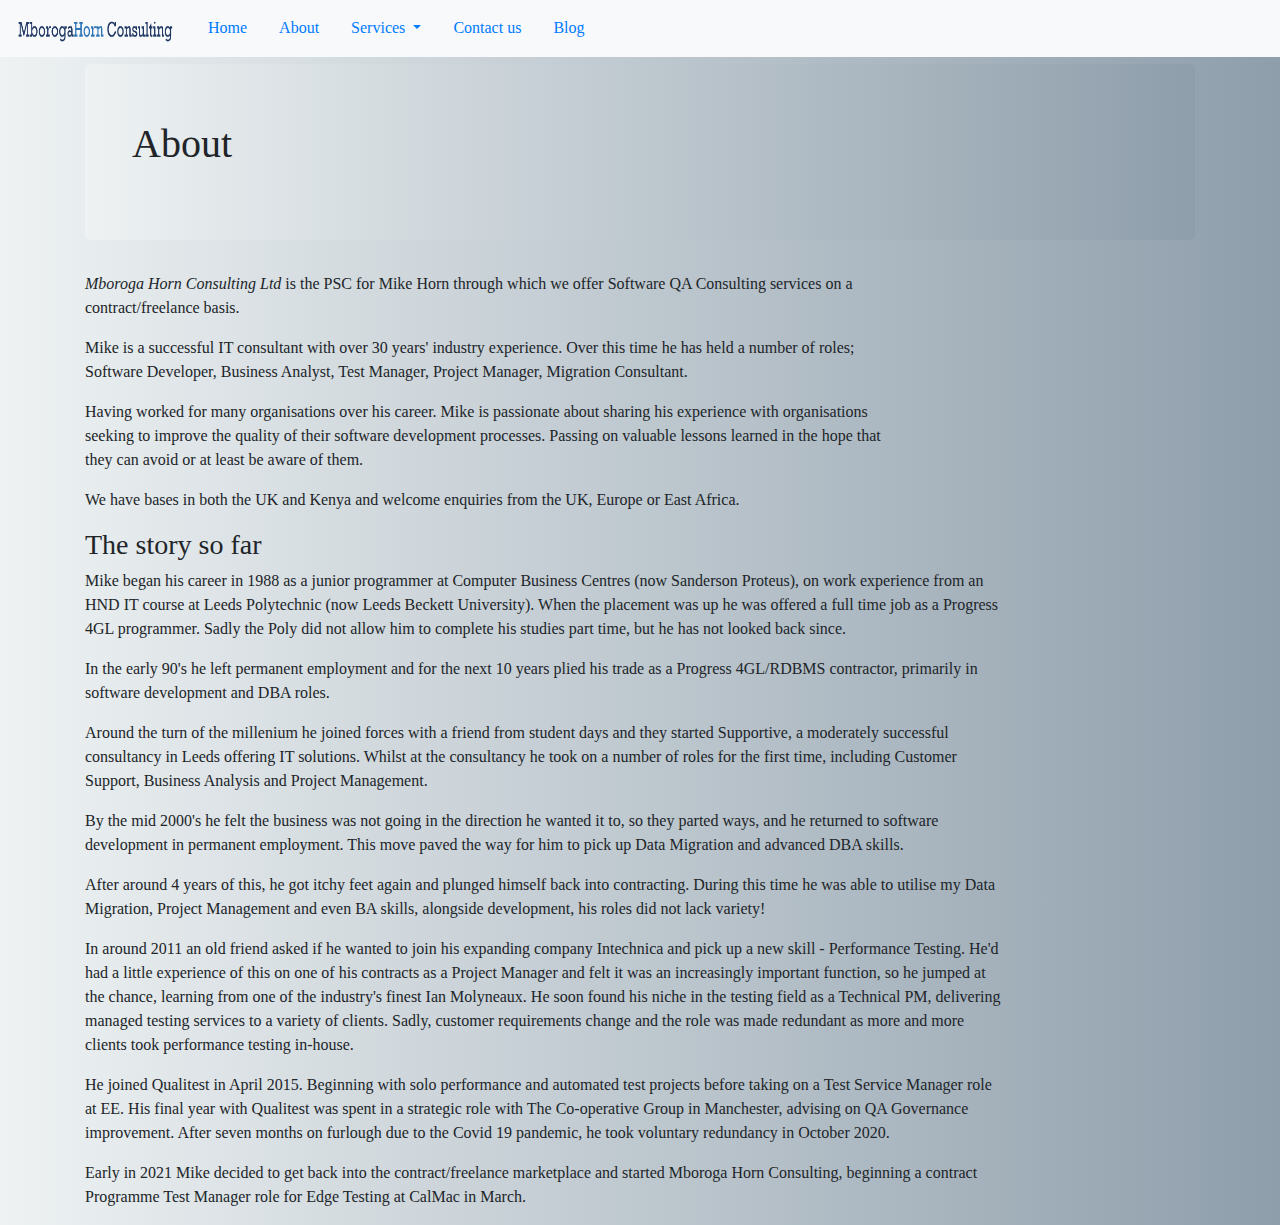
==== about.html @ ba7d496b "Initial live commit" ====
<!DOCTYPE html>
<html>
	<head>
		<meta charset="UTF-8">
		<meta http-equiv="X-UA-Compatible" content="IE=edge">
		<meta name="viewport" content="width=device-width, initial-scale=1.0">
		<title>About</title>
		<script type="text/javascript" src="https://platform.linkedin.com/badges/js/profile.js" async defer></script>
		<link rel="stylesheet" href="https://stackpath.bootstrapcdn.com/bootstrap/4.3.1/css/bootstrap.min.css" class="style">
		  <link rel="stylesheet" type="text/css" href="style.css">
	</head>

	<body class="default-body">

		<nav class="navbar navbar-expand-md navbar-light bg-light fixed-top">
			<a class="navbar-brand" href="#">
        <img src="img/logo.png" alt="" height="28" >
      </a>
			<button class="navbar-toggler" type="button" data-toggle="collapse" data-target="#navbarSupportedContent" aria-controls="navbarSupportedContent" aria-expanded="false" aria-label="Toggle navigation">
				<span class="navbar-toggler-icon"></span>
			</button>
			<div class="collapse navbar-collapse" id="navbarSupportedContent">
				<a class="nav-link" href="index.html"> Home</a>
				<a class="nav-link active" href="#" > About</a>
				<a class="nav-link dropdown-toggle" href="#" id="navbarDropdown" role="button" data-toggle="dropdown" aria-haspopup="true" aria-expanded="false">
          Services
        </a>
        <div class="dropdown-menu" aria-labelledby="navbarDropdown">
          <a class="dropdown-item" href="testmanager.html">Quality Assurance</a>
          <a class="dropdown-item" href="projectmanager.html">Technical Project Management</a>  
        </div>
		<a class="nav-link" href="contact.html">Contact us</a>		
		<a class="nav-link" href="https://blog.mikehorn.net" target="_blank">Blog</a>
			</div>			
		</nav> 
		
		<div class="container">
			
			<div class="jumbotron default-body sticky-top">
				<div id="child-content">
					<div class="container">
					
						<h1>About</h1>
						
					</div>	
				</div>
			</div>
		
			<div id="child-content">
				<div class="row">
					<div class="col-lg-9">
						<p><em>Mboroga Horn Consulting Ltd</em> is the PSC for Mike Horn through which we offer Software QA Consulting services on a contract/freelance basis. 
					</p>
						<p>Mike is a successful IT consultant with over 30 years' industry experience.
							Over this time he has held a number of roles; Software Developer, Business Analyst, Test Manager, 
						Project Manager, Migration Consultant.</p>
						<p>Having worked for many organisations over his career. Mike is passionate about sharing his experience with 
							organisations seeking to improve the quality of their software development processes. 
						Passing on valuable lessons learned in the hope that they can avoid or at least be 
						aware of them.</p>
						
						<p>We have bases in both the UK and Kenya and welcome enquiries from the UK, Europe or East Africa.</p>
					</div>
					<!-- <div class="col-lg-3">
						<div class="LI-profile-badge"  data-version="v1" data-size="medium" data-locale="en_US" data-type="vertical" data-theme="dark" data-vanity="mikehornlancaster"><a class="LI-simple-link" href='https://uk.linkedin.com/in/mikehornlancaster?trk=profile-badge'>Mike Horn</a></div>
					</div> -->
				</div>
			</div>	
		</div>
	</div>
		
	<div class="container">
		<div id="child-content">
			<div class="row">
				<div class="col-lg-10">	
					<h3>The story so far</h3>
					<p>Mike began his career in 1988 as a junior programmer at Computer Business Centres (now Sanderson Proteus), on work experience from an HND IT course at Leeds Polytechnic (now Leeds Beckett University). When the placement was up he was offered a full time job as a Progress 4GL programmer. Sadly the Poly did not allow him to complete his studies part time, but he has not looked back since.</p>
					<p>In the early 90's he left permanent employment and for the next 10 years plied his trade as a Progress 4GL/RDBMS contractor, primarily in software development and DBA roles.</p>
					<p>Around the turn of the millenium he joined forces with a friend from student days and they started Supportive, a moderately successful consultancy in Leeds offering IT solutions. Whilst at the consultancy he took on a number of roles for the first time, including Customer Support, Business Analysis and Project Management.</p>
					<p>By the mid 2000's he felt the business was not going in the direction he wanted it to, so they parted ways, and he returned to software development in permanent employment. This move paved the way for him to pick up Data Migration and advanced DBA skills.</p>
					<p>After around 4 years of this, he got itchy feet again and plunged himself back into contracting. During this time he was able to utilise my Data Migration, Project Management and even BA skills, alongside development, his roles did not lack variety!</p>
					<p>In around 2011 an old friend asked if he wanted to join his expanding company Intechnica and pick up a new skill - Performance Testing. He'd had a little experience of this on one of his contracts as a Project Manager and felt it was an increasingly important function, so he jumped at the chance, learning from one of the industry's finest Ian Molyneaux. He soon found his niche in the testing field as a Technical PM, delivering managed testing services to a variety of clients. Sadly, customer requirements change and the role was made redundant as more and more clients took performance testing in-house.</p>
					<p>He joined Qualitest in April 2015. Beginning with solo performance and automated test projects before taking on a Test Service Manager role at EE. His final year with Qualitest was spent in a strategic role with The Co-operative Group in Manchester, advising on QA Governance improvement. After seven months on furlough due to the Covid 19 pandemic, he took voluntary redundancy in October 2020.</p>
					<p>Early in 2021 Mike decided to get back into the contract/freelance marketplace and started Mboroga Horn Consulting, beginning a contract Programme Test Manager role for Edge Testing at CalMac in March.</p>
				</div>
			</div>
		</div>
	</div>

	<script src="https://code.jquery.com/jquery-3.3.1.slim.min.js" integrity="sha384-q8i/X+965DzO0rT7abK41JStQIAqVgRVzpbzo5smXKp4YfRvH+8abtTE1Pi6jizo" crossorigin="anonymous"></script>
	<script src="https://cdnjs.cloudflare.com/ajax/libs/popper.js/1.14.7/umd/popper.min.js" integrity="sha384-UO2eT0CpHqdSJQ6hJty5KVphtPhzWj9WO1clHTMGa3JDZwrnQq4sF86dIHNDz0W1" crossorigin="anonymous"></script>
	<script src="https://stackpath.bootstrapcdn.com/bootstrap/4.3.1/js/bootstrap.min.js" integrity="sha384-JjSmVgyd0p3pXB1rRibZUAYoIIy6OrQ6VrjIEaFf/nJGzIxFDsf4x0xIM+B07jRM" crossorigin="anonymous"></script>

	</body>
</html>
---- style.css ----
/* style.css */

html{
	height: 100%;
}

.default-body{
	background-size: cover;
	background-position: center;
	background-repeat: no-repeat;
	background: #8e9eab;  /* fallback for old browsers */

	background: -webkit-linear-gradient(to right, #eef2f3, #8e9eab);  /* Chrome 10-25, Safari 5.1-6 */
	background: linear-gradient(to right, #eef2f3, #8e9eab); /* W3C, IE 10+/ Edge, Firefox 16+, Chrome 26+, Opera 12+, Safari 7+ */

	padding-top: 5%; 
}

#splash-content{
	text-align: left;
	font-family: Rockwell;
}


#child-content{
	text-align: centre;	
	font-family: Rockwell;
}

.about-block-1 .col-md{
	height: 500px;
	padding-top: 10%;
}


.nav{
	top: 0;
	height: 60x;
	font-family: Rockwell; 
}

.nav-link{
	color: #007bff;
	font-family: Rockwell; 
}


.nav-up{
	top: -60;
}

.dropdown-item{
	color: #007bff;
	font-family: Rockwell; 
}

.gallery-card{
	width: 18rem;
}

img{
	width: 10pc;
}

.page-link, .page-link:hover{
	/* color: black; */
	background-color: #dcdce3;
}

.content-lg{
	background-color: #dcdce3;
	padding-top: 7%;
}

.whitebox{
	background-color: #FFFFFF;
	float: right;
	padding-right: 5%;
}

.bodytext{
	font-family: Rockwell; 
	padding-bottom: 1em;

}
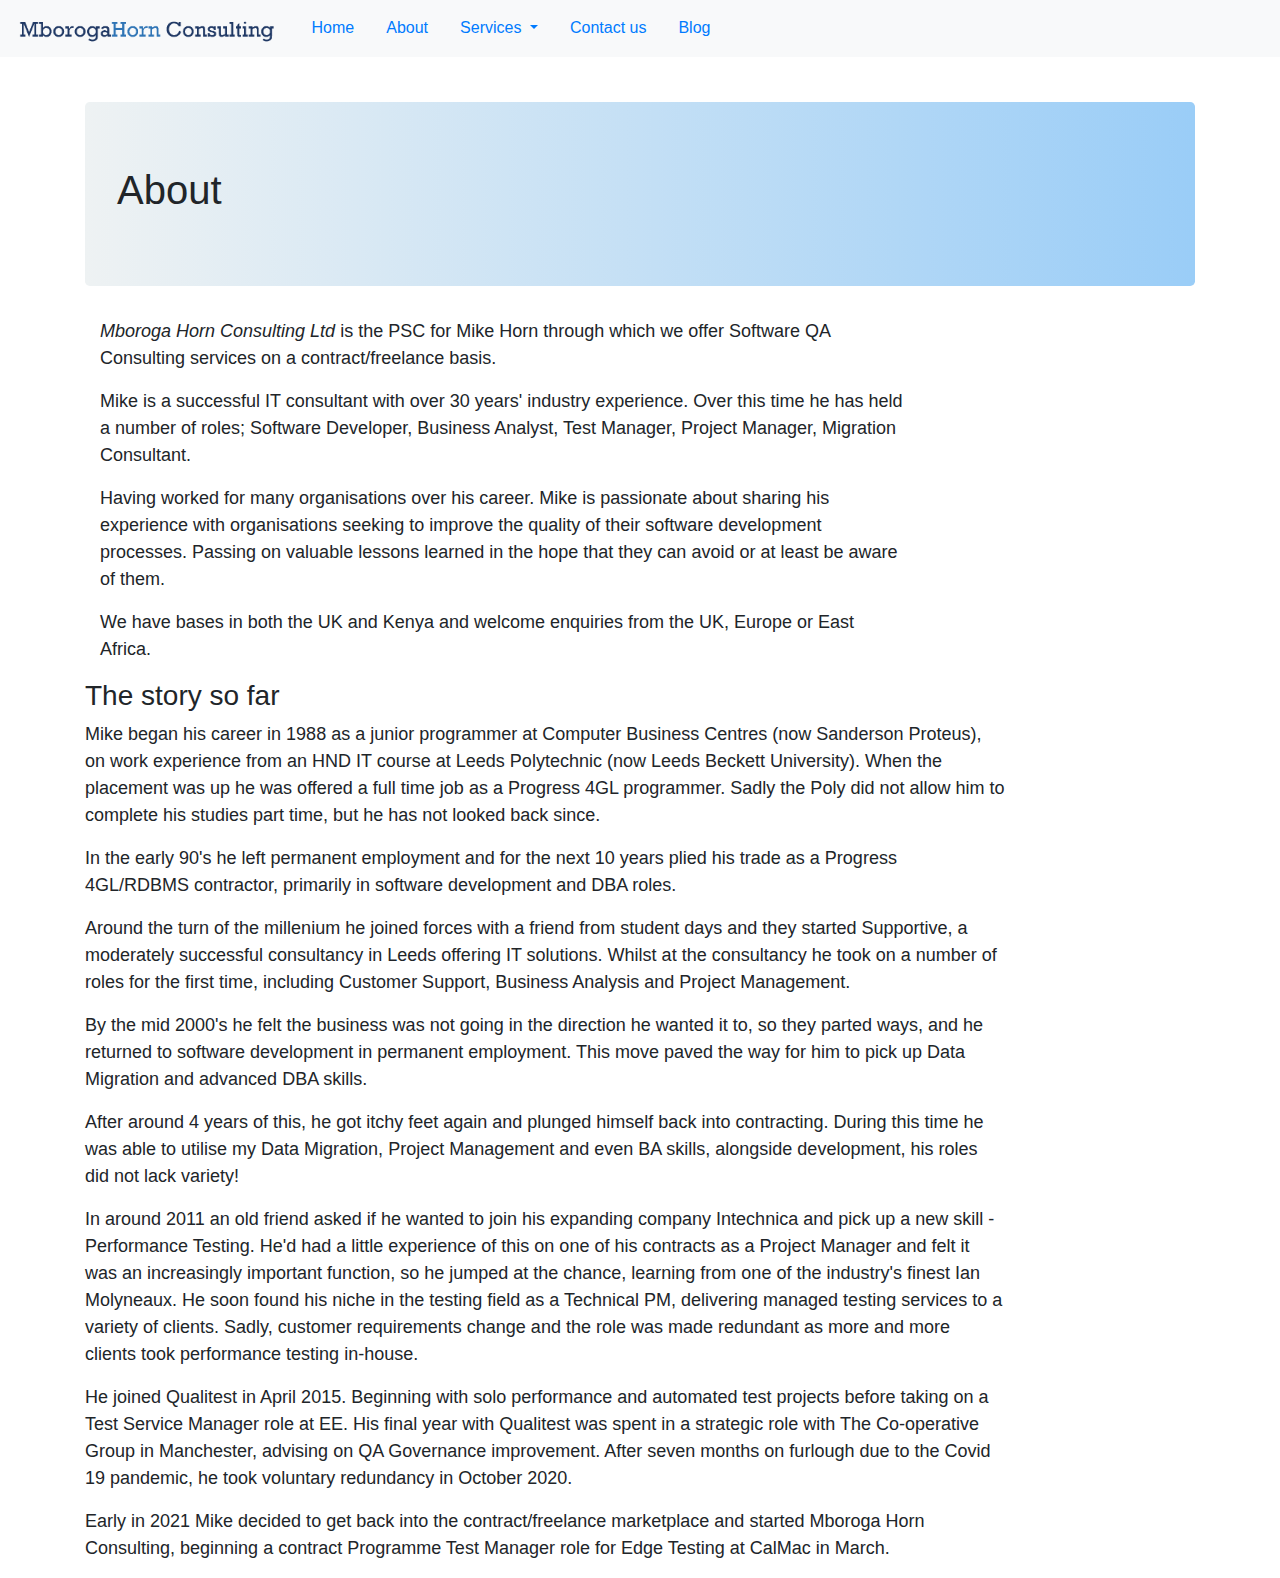
==== commit 87ee95e4: "visual improvements" ====
--- a/about.html
+++ b/about.html
@@ -35,19 +35,12 @@
 		</nav> 
 		
 		<div class="container">
-			
-			<div class="jumbotron default-body sticky-top">
-				<div id="child-content">
-					<div class="container">
-					
-						<h1>About</h1>
-						
-					</div>	
-				</div>
+			<div class="jumbotron sticky-top text-bg">
+				<h1>About</h1>
 			</div>
 		
 			<div id="child-content">
-				<div class="row">
+				
 					<div class="col-lg-9">
 						<p><em>Mboroga Horn Consulting Ltd</em> is the PSC for Mike Horn through which we offer Software QA Consulting services on a contract/freelance basis. 
 					</p>
@@ -61,10 +54,8 @@
 						
 						<p>We have bases in both the UK and Kenya and welcome enquiries from the UK, Europe or East Africa.</p>
 					</div>
-					<!-- <div class="col-lg-3">
-						<div class="LI-profile-badge"  data-version="v1" data-size="medium" data-locale="en_US" data-type="vertical" data-theme="dark" data-vanity="mikehornlancaster"><a class="LI-simple-link" href='https://uk.linkedin.com/in/mikehornlancaster?trk=profile-badge'>Mike Horn</a></div>
-					</div> -->
-				</div>
+
+			
 			</div>	
 		</div>
 	</div>
--- a/style.css
+++ b/style.css
@@ -5,26 +5,27 @@
 }
 
 .default-body{
-	background-size: cover;
-	background-position: center;
-	background-repeat: no-repeat;
-	background: #8e9eab;  /* fallback for old browsers */
+	padding-top: 8%; 
+	font-family: -apple-system,BlinkMacSystemFont,"Segoe UI",Roboto,"Helvetica Neue",Arial,"Noto Sans",sans-serif,"Apple Color Emoji","Segoe UI Emoji","Segoe UI Symbol","Noto Color Emoji";
+    font-size: 1rem;
+    font-weight: 400;
+    line-height: 1.5;
+}
 
-	background: -webkit-linear-gradient(to right, #eef2f3, #8e9eab);  /* Chrome 10-25, Safari 5.1-6 */
-	background: linear-gradient(to right, #eef2f3, #8e9eab); /* W3C, IE 10+/ Edge, Firefox 16+, Chrome 26+, Opera 12+, Safari 7+ */
-
-	padding-top: 5%; 
+.text-bg{
+	background: #9acdf7;  /*fallback for old browsers*/
+	background: -webkit-linear-gradient(to right, #eef2f3, #9acdf7);  /* Chrome 10-25, Safari 5.1-6 */
+	background: linear-gradient(to right, #eef2f3, #9acdf7); /* W3C, IE 10+/ Edge, Firefox 16+, Chrome 26+, Opera 12+, Safari 7+ */
 }
 
 #splash-content{
 	text-align: left;
-	font-family: Rockwell;
 }
 
-
 #child-content{
-	text-align: centre;	
-	font-family: Rockwell;
+	text-align: centre;
+	font-size: large;
+	
 }
 
 .about-block-1 .col-md{
@@ -41,7 +42,6 @@
 
 .nav-link{
 	color: #007bff;
-	font-family: Rockwell; 
 }
 
 
@@ -51,19 +51,17 @@
 
 .dropdown-item{
 	color: #007bff;
-	font-family: Rockwell; 
 }
 
 .gallery-card{
 	width: 18rem;
 }
 
-img{
+.navbar-bran .img{
 	width: 10pc;
 }
 
 .page-link, .page-link:hover{
-	/* color: black; */
 	background-color: #dcdce3;
 }
 
@@ -79,8 +77,20 @@
 }
 
 .bodytext{
-	font-family: Rockwell; 
 	padding-bottom: 1em;
 
 }
 
+.img-col{
+	background-size: 100%;
+	background-repeat: no-repeat;
+	font-size:small;
+}
+
+/* Bottom left text */
+.bottom-left {
+	position: absolute;
+	bottom: 6px;
+	left: 16px;
+	/* color:white; */
+  }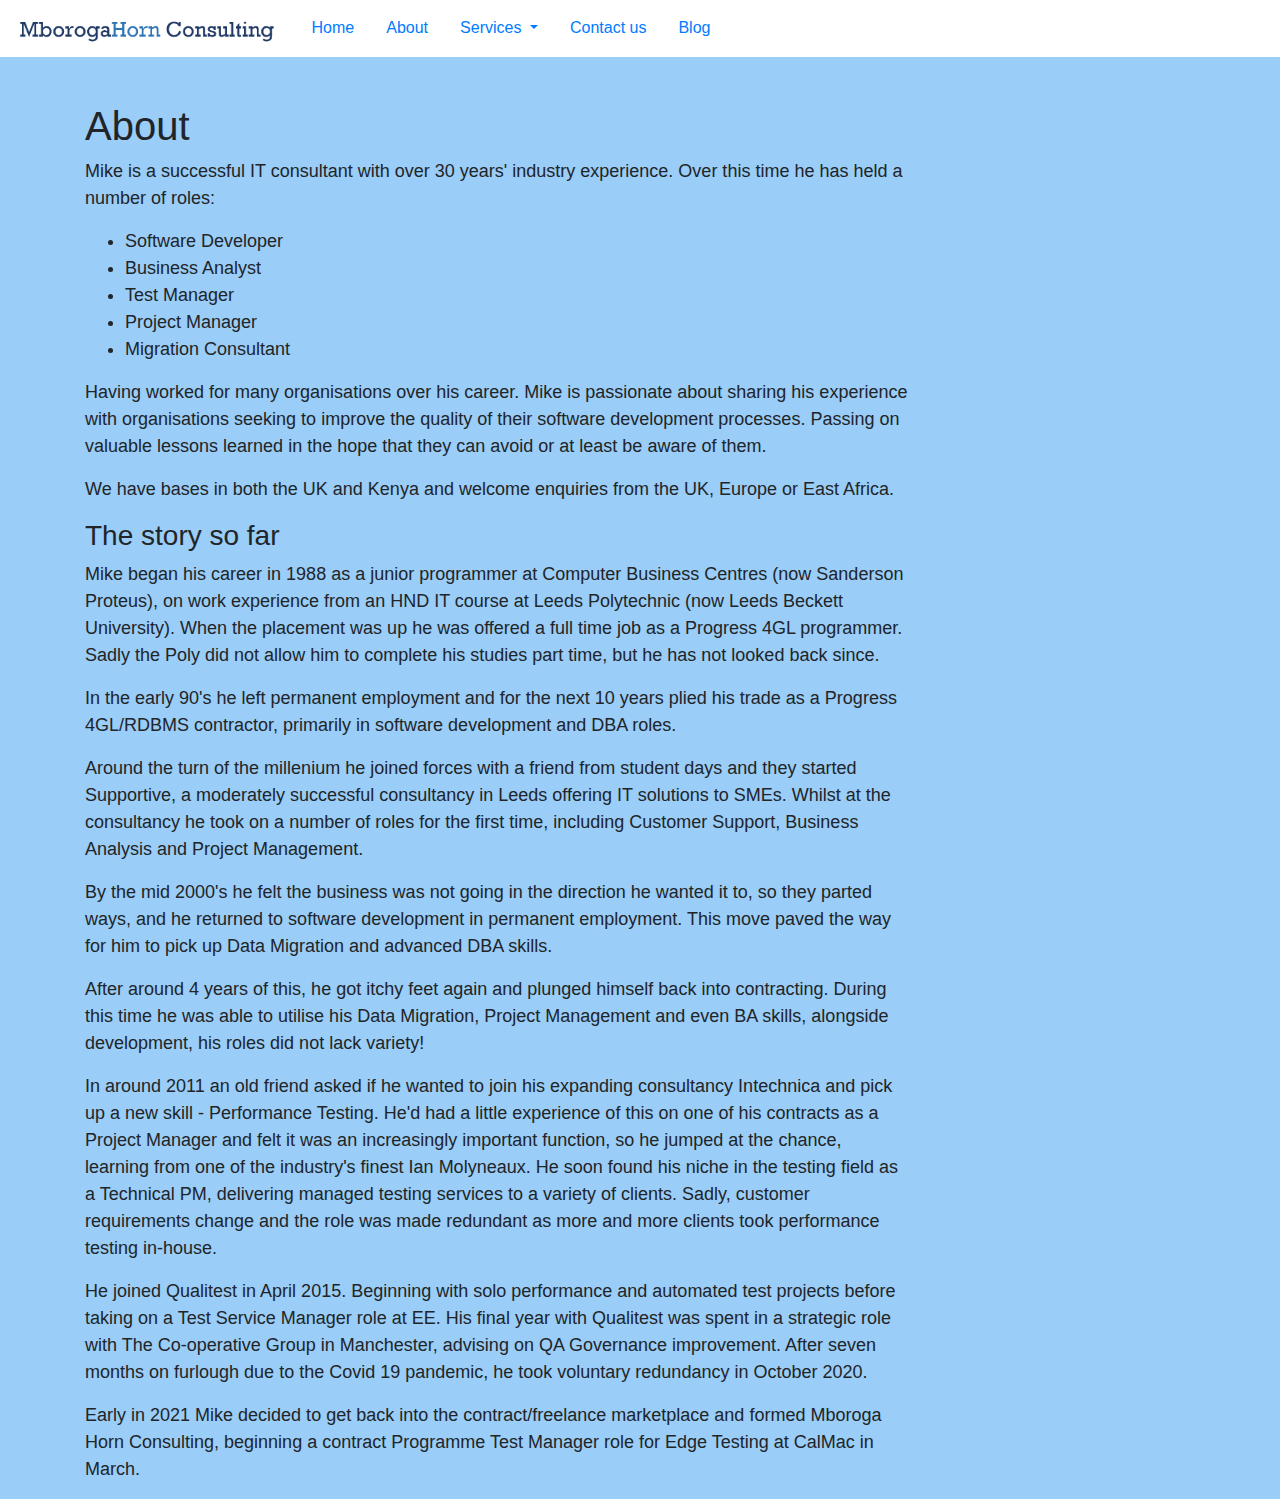
==== commit b6a1518c: "Oct21 refresh" ====
--- a/about.html
+++ b/about.html
@@ -12,7 +12,7 @@
 
 	<body class="default-body">
 
-		<nav class="navbar navbar-expand-md navbar-light bg-light fixed-top">
+		<nav class="navbar navbar-expand-md fixed-top navbar-custom">
 			<a class="navbar-brand" href="#">
         <img src="img/logo.png" alt="" height="28" >
       </a>
@@ -35,44 +35,53 @@
 		</nav> 
 		
 		<div class="container">
-			<div class="jumbotron sticky-top text-bg">
+			
+			<div id="child-content">
+			
 				<h1>About</h1>
-			</div>
-		
-			<div id="child-content">
-				
+
+				<div class="row">
 					<div class="col-lg-9">
-						<p><em>Mboroga Horn Consulting Ltd</em> is the PSC for Mike Horn through which we offer Software QA Consulting services on a contract/freelance basis. 
-					</p>
+						
 						<p>Mike is a successful IT consultant with over 30 years' industry experience.
-							Over this time he has held a number of roles; Software Developer, Business Analyst, Test Manager, 
-						Project Manager, Migration Consultant.</p>
+							Over this time he has held a number of roles:</p>
+						<ul>
+							<li>Software Developer</li>
+							<li>Business Analyst</li>
+							<li>Test Manager</li>
+							<li>Project Manager</li>
+							<li>Migration Consultant</li>
+						</ul>
 						<p>Having worked for many organisations over his career. Mike is passionate about sharing his experience with 
 							organisations seeking to improve the quality of their software development processes. 
 						Passing on valuable lessons learned in the hope that they can avoid or at least be 
 						aware of them.</p>
 						
 						<p>We have bases in both the UK and Kenya and welcome enquiries from the UK, Europe or East Africa.</p>
-					</div>
-
-			
-			</div>	
-		</div>
-	</div>
-		
-	<div class="container">
-		<div id="child-content">
-			<div class="row">
-				<div class="col-lg-10">	
-					<h3>The story so far</h3>
-					<p>Mike began his career in 1988 as a junior programmer at Computer Business Centres (now Sanderson Proteus), on work experience from an HND IT course at Leeds Polytechnic (now Leeds Beckett University). When the placement was up he was offered a full time job as a Progress 4GL programmer. Sadly the Poly did not allow him to complete his studies part time, but he has not looked back since.</p>
-					<p>In the early 90's he left permanent employment and for the next 10 years plied his trade as a Progress 4GL/RDBMS contractor, primarily in software development and DBA roles.</p>
-					<p>Around the turn of the millenium he joined forces with a friend from student days and they started Supportive, a moderately successful consultancy in Leeds offering IT solutions. Whilst at the consultancy he took on a number of roles for the first time, including Customer Support, Business Analysis and Project Management.</p>
-					<p>By the mid 2000's he felt the business was not going in the direction he wanted it to, so they parted ways, and he returned to software development in permanent employment. This move paved the way for him to pick up Data Migration and advanced DBA skills.</p>
-					<p>After around 4 years of this, he got itchy feet again and plunged himself back into contracting. During this time he was able to utilise my Data Migration, Project Management and even BA skills, alongside development, his roles did not lack variety!</p>
-					<p>In around 2011 an old friend asked if he wanted to join his expanding company Intechnica and pick up a new skill - Performance Testing. He'd had a little experience of this on one of his contracts as a Project Manager and felt it was an increasingly important function, so he jumped at the chance, learning from one of the industry's finest Ian Molyneaux. He soon found his niche in the testing field as a Technical PM, delivering managed testing services to a variety of clients. Sadly, customer requirements change and the role was made redundant as more and more clients took performance testing in-house.</p>
-					<p>He joined Qualitest in April 2015. Beginning with solo performance and automated test projects before taking on a Test Service Manager role at EE. His final year with Qualitest was spent in a strategic role with The Co-operative Group in Manchester, advising on QA Governance improvement. After seven months on furlough due to the Covid 19 pandemic, he took voluntary redundancy in October 2020.</p>
-					<p>Early in 2021 Mike decided to get back into the contract/freelance marketplace and started Mboroga Horn Consulting, beginning a contract Programme Test Manager role for Edge Testing at CalMac in March.</p>
+					
+						<h3>The story so far</h3>
+						<p>Mike began his career in 1988 as a junior programmer at Computer Business Centres (now Sanderson Proteus), on work experience from an 
+							HND IT course at Leeds Polytechnic (now Leeds Beckett University). When the placement was up he was offered a full time job as a Progress 4GL
+							 programmer. Sadly the Poly did not allow him to complete his studies part time, but he has not looked back since.</p>
+						<p>In the early 90's he left permanent employment and for the next 10 years plied his trade as a Progress 4GL/RDBMS contractor, primarily in 
+							software development and DBA roles.</p>
+						<p>Around the turn of the millenium he joined forces with a friend from student days and they started Supportive, a moderately successful 
+							consultancy in Leeds offering IT solutions to SMEs. Whilst at the consultancy he took on a number of roles for the first time, including Customer
+							 Support, Business Analysis and Project Management.</p>
+						<p>By the mid 2000's he felt the business was not going in the direction he wanted it to, so they parted ways, and he returned to software 
+							development in permanent employment. This move paved the way for him to pick up Data Migration and advanced DBA skills.</p>
+						<p>After around 4 years of this, he got itchy feet again and plunged himself back into contracting. During this time he was able to utilise his 
+							Data Migration, Project Management and even BA skills, alongside development, his roles did not lack variety!</p>
+						<p>In around 2011 an old friend asked if he wanted to join his expanding consultancy Intechnica and pick up a new skill - Performance Testing. 
+							He'd had a little experience of this on one of his contracts as a Project Manager and felt it was an increasingly important function, so he 
+							jumped at the chance, learning from one of the industry's finest Ian Molyneaux. He soon found his niche in the testing field as a Technical PM,
+							 delivering managed testing services to a variety of clients. Sadly, customer requirements change and the role was made redundant as more and 
+							 more clients took performance testing in-house.</p>
+						<p>He joined Qualitest in April 2015. Beginning with solo performance and automated test projects before taking on a Test Service Manager role at 
+							EE. His final year with Qualitest was spent in a strategic role with The Co-operative Group in Manchester, advising on QA Governance improvement. 
+							After seven months on furlough due to the Covid 19 pandemic, he took voluntary redundancy in October 2020.</p>
+						<p>Early in 2021 Mike decided to get back into the contract/freelance marketplace and formed Mboroga Horn Consulting, beginning a contract Programme 
+							Test Manager role for Edge Testing at CalMac in March.</p>
 				</div>
 			</div>
 		</div>
--- a/style.css
+++ b/style.css
@@ -10,13 +10,9 @@
     font-size: 1rem;
     font-weight: 400;
     line-height: 1.5;
+	background-color: #9acdf7;	
 }
 
-.text-bg{
-	background: #9acdf7;  /*fallback for old browsers*/
-	background: -webkit-linear-gradient(to right, #eef2f3, #9acdf7);  /* Chrome 10-25, Safari 5.1-6 */
-	background: linear-gradient(to right, #eef2f3, #9acdf7); /* W3C, IE 10+/ Edge, Firefox 16+, Chrome 26+, Opera 12+, Safari 7+ */
-}
 
 #splash-content{
 	text-align: left;
@@ -37,20 +33,19 @@
 .nav{
 	top: 0;
 	height: 60x;
-	font-family: Rockwell; 
+	font-family: Rockwell; 	
 }
 
-.nav-link{
+.nav-link, .dropdown-item{
 	color: #007bff;
 }
 
+.nav-link:hover, .dropdown-item:hover{
+	color: #1b518b;
+}
 
 .nav-up{
 	top: -60;
-}
-
-.dropdown-item{
-	color: #007bff;
 }
 
 .gallery-card{
@@ -59,6 +54,10 @@
 
 .navbar-bran .img{
 	width: 10pc;
+}
+
+.navbar-custom {
+    background-color: #ffffff;
 }
 
 .page-link, .page-link:hover{
@@ -71,7 +70,7 @@
 }
 
 .whitebox{
-	background-color: #FFFFFF;
+	/*background-color: #FFFFFF;*/
 	float: right;
 	padding-right: 5%;
 }
@@ -93,4 +92,9 @@
 	bottom: 6px;
 	left: 16px;
 	/* color:white; */
+  }
+
+  .img-fluid {
+	max-width: 100%;
+	height: auto
   }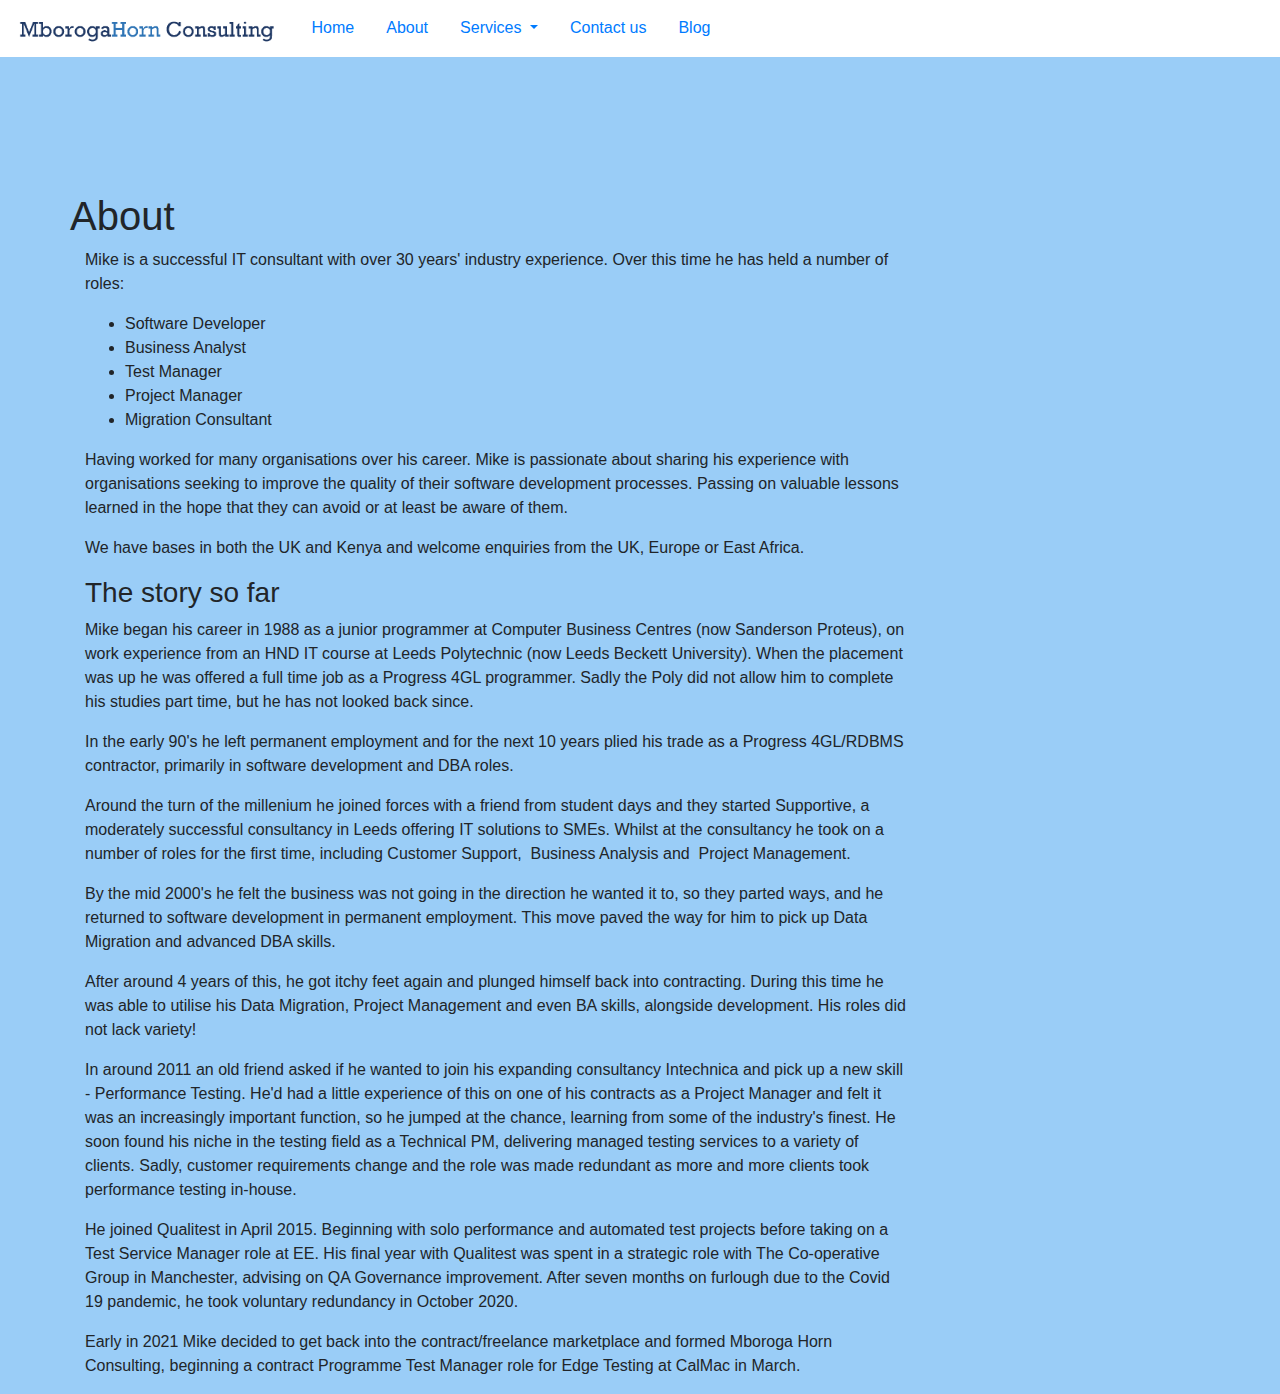
==== commit 0ed5a9d2: "Oct21 refresh p3" ====
--- a/about.html
+++ b/about.html
@@ -5,6 +5,8 @@
 		<meta http-equiv="X-UA-Compatible" content="IE=edge">
 		<meta name="viewport" content="width=device-width, initial-scale=1.0">
 		<title>About</title>
+		<link rel="shortcut icon" type="image/jpg" href="img/favico.ico"/>
+
 		<script type="text/javascript" src="https://platform.linkedin.com/badges/js/profile.js" async defer></script>
 		<link rel="stylesheet" href="https://stackpath.bootstrapcdn.com/bootstrap/4.3.1/css/bootstrap.min.css" class="style">
 		  <link rel="stylesheet" type="text/css" href="style.css">
@@ -26,7 +28,7 @@
           Services
         </a>
         <div class="dropdown-menu" aria-labelledby="navbarDropdown">
-          <a class="dropdown-item" href="testmanager.html">Quality Assurance</a>
+          <a class="dropdown-item" href="testmanager.html">Software Quality Assurance</a>
           <a class="dropdown-item" href="projectmanager.html">Technical Project Management</a>  
         </div>
 		<a class="nav-link" href="contact.html">Contact us</a>		
@@ -36,52 +38,52 @@
 		
 		<div class="container">
 			
-			<div id="child-content">
-			
+			<div class="row">
 				<h1>About</h1>
+			</div>
 
-				<div class="row">
-					<div class="col-lg-9">
+			<div class="row">
+				<div class="col-lg-9">
 						
-						<p>Mike is a successful IT consultant with over 30 years' industry experience.
-							Over this time he has held a number of roles:</p>
-						<ul>
-							<li>Software Developer</li>
-							<li>Business Analyst</li>
-							<li>Test Manager</li>
-							<li>Project Manager</li>
-							<li>Migration Consultant</li>
-						</ul>
-						<p>Having worked for many organisations over his career. Mike is passionate about sharing his experience with 
-							organisations seeking to improve the quality of their software development processes. 
-						Passing on valuable lessons learned in the hope that they can avoid or at least be 
-						aware of them.</p>
-						
-						<p>We have bases in both the UK and Kenya and welcome enquiries from the UK, Europe or East Africa.</p>
+					<p>Mike is a successful IT consultant with over 30 years' industry experience.
+						Over this time he has held a number of roles:</p>
+					<ul>
+						<li>Software Developer</li>
+						<li>Business Analyst</li>
+						<li>Test Manager</li>
+						<li>Project Manager</li>
+						<li>Migration Consultant</li>
+					</ul>
+					<p>Having worked for many organisations over his career. Mike is passionate about sharing his experience with 
+						organisations seeking to improve the quality of their software development processes. 
+					Passing on valuable lessons learned in the hope that they can avoid or at least be 
+					aware of them.</p>
 					
-						<h3>The story so far</h3>
-						<p>Mike began his career in 1988 as a junior programmer at Computer Business Centres (now Sanderson Proteus), on work experience from an 
-							HND IT course at Leeds Polytechnic (now Leeds Beckett University). When the placement was up he was offered a full time job as a Progress 4GL
-							 programmer. Sadly the Poly did not allow him to complete his studies part time, but he has not looked back since.</p>
-						<p>In the early 90's he left permanent employment and for the next 10 years plied his trade as a Progress 4GL/RDBMS contractor, primarily in 
-							software development and DBA roles.</p>
-						<p>Around the turn of the millenium he joined forces with a friend from student days and they started Supportive, a moderately successful 
-							consultancy in Leeds offering IT solutions to SMEs. Whilst at the consultancy he took on a number of roles for the first time, including Customer
-							 Support, Business Analysis and Project Management.</p>
-						<p>By the mid 2000's he felt the business was not going in the direction he wanted it to, so they parted ways, and he returned to software 
-							development in permanent employment. This move paved the way for him to pick up Data Migration and advanced DBA skills.</p>
-						<p>After around 4 years of this, he got itchy feet again and plunged himself back into contracting. During this time he was able to utilise his 
-							Data Migration, Project Management and even BA skills, alongside development, his roles did not lack variety!</p>
-						<p>In around 2011 an old friend asked if he wanted to join his expanding consultancy Intechnica and pick up a new skill - Performance Testing. 
-							He'd had a little experience of this on one of his contracts as a Project Manager and felt it was an increasingly important function, so he 
-							jumped at the chance, learning from one of the industry's finest Ian Molyneaux. He soon found his niche in the testing field as a Technical PM,
-							 delivering managed testing services to a variety of clients. Sadly, customer requirements change and the role was made redundant as more and 
-							 more clients took performance testing in-house.</p>
-						<p>He joined Qualitest in April 2015. Beginning with solo performance and automated test projects before taking on a Test Service Manager role at 
-							EE. His final year with Qualitest was spent in a strategic role with The Co-operative Group in Manchester, advising on QA Governance improvement. 
-							After seven months on furlough due to the Covid 19 pandemic, he took voluntary redundancy in October 2020.</p>
-						<p>Early in 2021 Mike decided to get back into the contract/freelance marketplace and formed Mboroga Horn Consulting, beginning a contract Programme 
-							Test Manager role for Edge Testing at CalMac in March.</p>
+					<p>We have bases in both the UK and Kenya and welcome enquiries from the UK, Europe or East Africa.</p>
+				
+					<h3>The story so far</h3>
+					<p>Mike began his career in 1988 as a junior programmer at Computer Business Centres (now Sanderson Proteus), on work experience from an 
+						HND IT course at Leeds Polytechnic (now Leeds Beckett University). When the placement was up he was offered a full time job as a Progress 4GL
+							programmer. Sadly the Poly did not allow him to complete his studies part time, but he has not looked back since.</p>
+					<p>In the early 90's he left permanent employment and for the next 10 years plied his trade as a Progress 4GL/RDBMS contractor, primarily in 
+						software development and DBA roles.</p>
+					<p>Around the turn of the millenium he joined forces with a friend from student days and they started Supportive, a moderately successful 
+						consultancy in Leeds offering IT solutions to SMEs. Whilst at the consultancy he took on a number of roles for the first time, 
+						including Customer Support,&nbsp; Business Analysis and&nbsp; Project Management.</p>
+					<p>By the mid 2000's he felt the business was not going in the direction he wanted it to, so they parted ways, and he returned to software 
+						development in permanent employment. This move paved the way for him to pick up Data Migration and advanced DBA skills.</p>
+					<p>After around 4 years of this, he got itchy feet again and plunged himself back into contracting. During this time he was able to utilise his 
+						Data Migration,&nbsp;Project Management&nbsp;and even BA skills,&nbsp;alongside development. His roles did not lack variety!</p>
+					<p>In around 2011 an old friend asked if he wanted to join his expanding consultancy Intechnica and pick up a new skill - Performance Testing. 
+						He'd had a little experience of this on one of his contracts as a Project Manager and felt it was an increasingly important function, so he 
+						jumped at the chance, learning from some of the industry's finest. He soon found his niche in the testing field as a Technical PM,
+							delivering managed testing services to a variety of clients. Sadly, customer requirements change and the role was made redundant as more and 
+							more clients took performance testing in-house.</p>
+					<p>He joined Qualitest in April 2015. Beginning with solo performance and automated test projects before taking on a Test Service Manager role at 
+						EE. His final year with Qualitest was spent in a strategic role with The Co-operative Group in Manchester, advising on QA Governance improvement. 
+						After seven months on furlough due to the Covid 19 pandemic, he took voluntary redundancy in October 2020.</p>
+					<p>Early in 2021 Mike decided to get back into the contract/freelance marketplace and formed Mboroga Horn Consulting, beginning a contract Programme 
+						Test Manager role for Edge Testing at CalMac in March.</p>
 				</div>
 			</div>
 		</div>
--- a/style.css
+++ b/style.css
@@ -16,12 +16,6 @@
 
 #splash-content{
 	text-align: left;
-}
-
-#child-content{
-	text-align: centre;
-	font-size: large;
-	
 }
 
 .about-block-1 .col-md{
@@ -52,7 +46,7 @@
 	width: 18rem;
 }
 
-.navbar-bran .img{
+.navbar-brand .img{
 	width: 10pc;
 }
 
@@ -60,17 +54,11 @@
     background-color: #ffffff;
 }
 
-.page-link, .page-link:hover{
-	background-color: #dcdce3;
+.navbar-toggler-icon {
+	background-image: url('https://mdbcdn.b-cdn.net/img/svg/hamburger6.svg?color=000');
 }
 
-.content-lg{
-	background-color: #dcdce3;
-	padding-top: 7%;
-}
-
-.whitebox{
-	/*background-color: #FFFFFF;*/
+.badge{
 	float: right;
 	padding-right: 5%;
 }
@@ -91,10 +79,13 @@
 	position: absolute;
 	bottom: 6px;
 	left: 16px;
-	/* color:white; */
   }
 
   .img-fluid {
 	max-width: 100%;
 	height: auto
+  }
+
+  .container {
+	padding-top: 7%;
   }